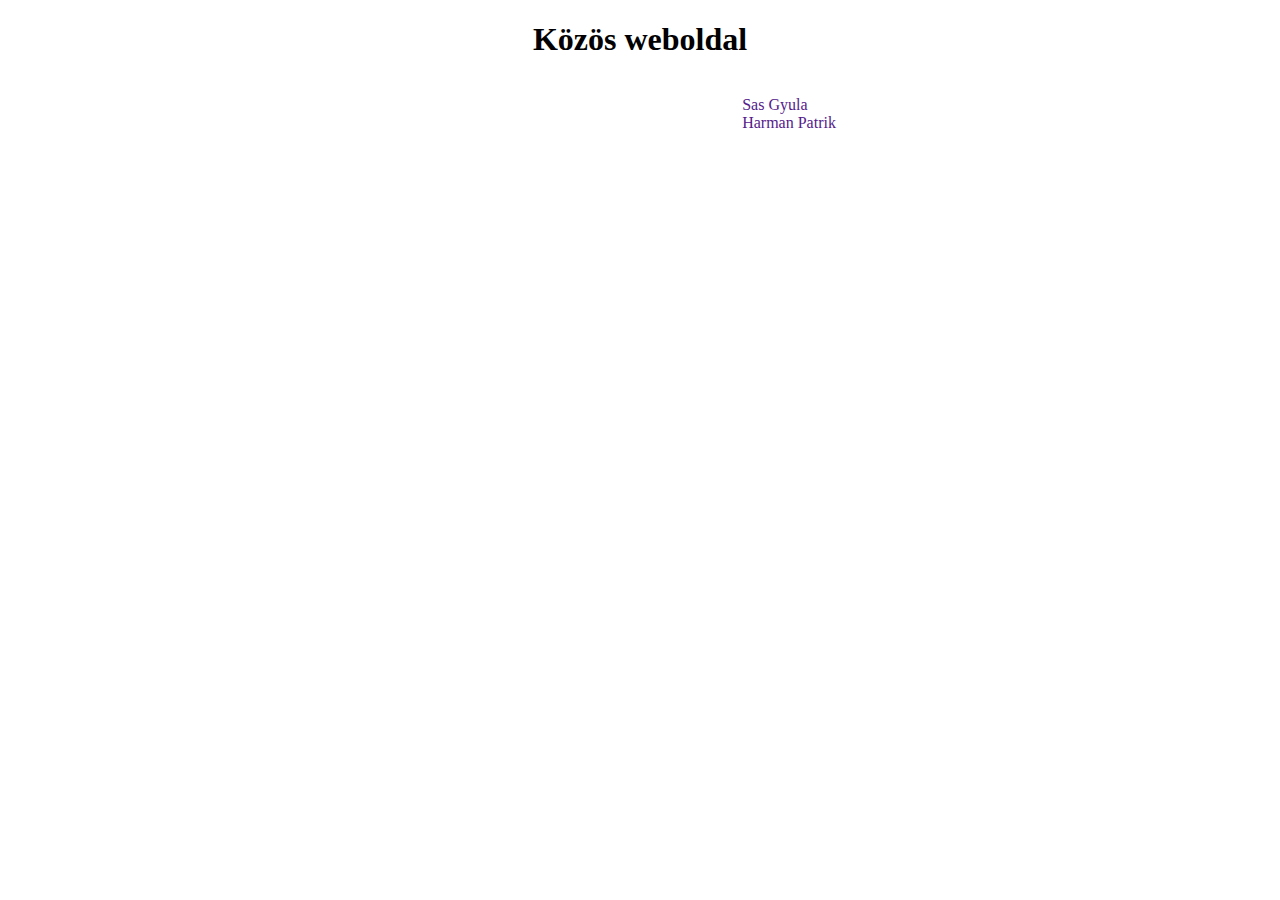
==== index.html @ 96325826 "grid area kialakitasa" ====
<!DOCTYPE html>
<html lang="hu">
<head>
    <meta charset="UTF-8">
    <meta name="viewport" content="width=device-width, initial-scale=1.0">
    <link rel="stylesheet" href="stilus.css">
    <title>Sas Gyula</title>
</head>
<body>
    <main>
        <header>
            <h1>Közös weboldal</h1>
        </header>
        <aside>
        <nav>
            <ul>
                <li><a href="">Sas Gyula</a></li>
                <li><a href="">Harman Patrik</a></li>
            </ul>
        </nav>
        </aside>
        <article>
        <table>


        </table>
        </article>
    </main>
</body>
</html>
---- stilus.css ----
body{
    width: 90%;
    max-width: 900px;
    margin: auto;
}
h1{
    text-align: center;
}
li{
    list-style: none;
}
a{
    text-decoration: none;
}
main{
    display: grid;
    grid-template-areas:
    "h h h"
    "a a b"
    ;

}
header{
    grid-area: h;
}
aside{
    grid-area: b;
}
article{
    grid-area: a;
}
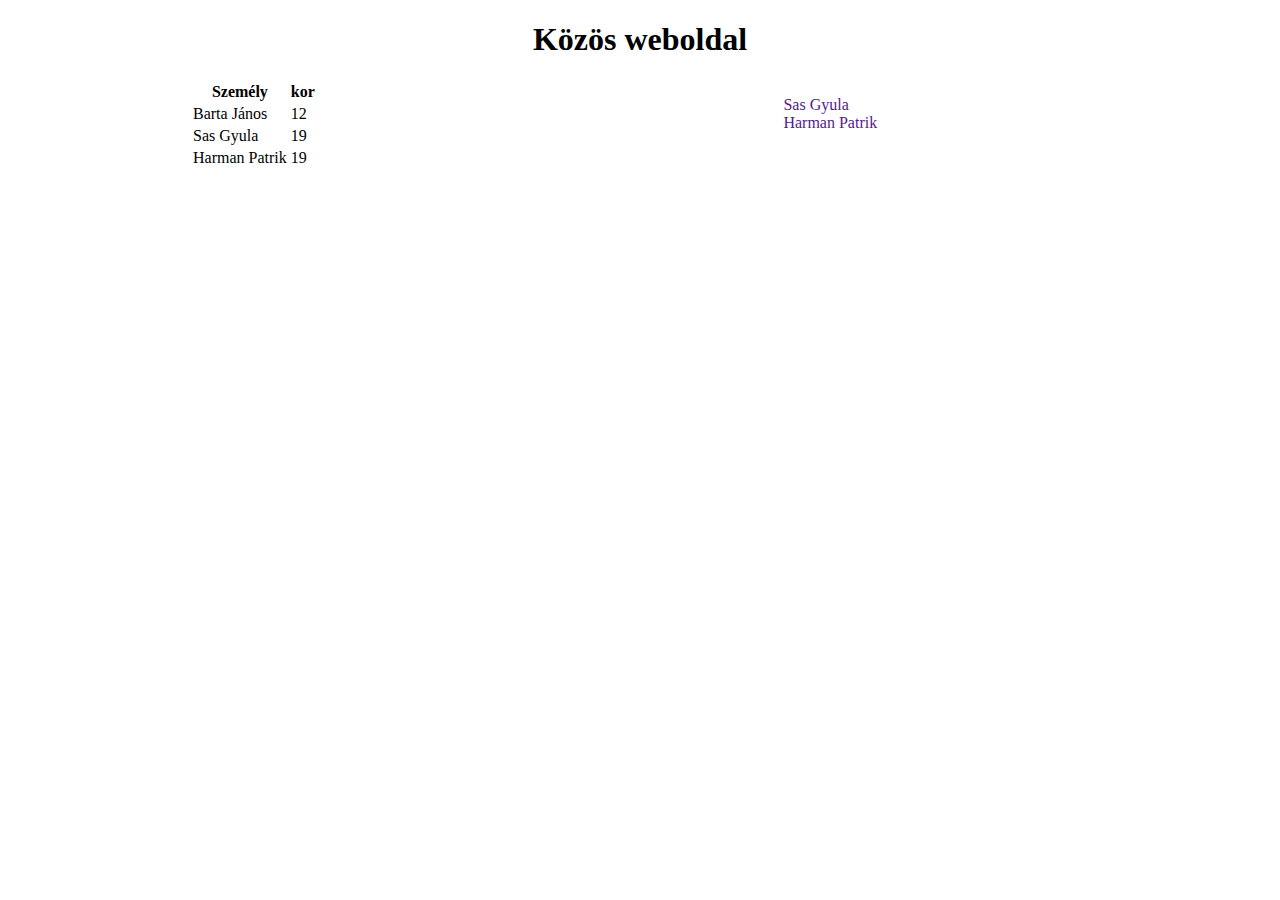
==== commit 2b9aad4f: "elsotablazat" ====
--- a/index.html
+++ b/index.html
@@ -21,6 +21,27 @@
         </aside>
         <article>
         <table>
+            <tr>
+                <th>Személy</th>
+                <th>kor</th>
+                
+            </tr>
+            <tr>
+                <td>Barta János</td>
+                <td>12</td>
+                
+            </tr>
+            <tr>
+                <td>Sas Gyula</td>
+                <td>19</td>
+                
+            </tr>
+            <tr>
+                <td>Harman Patrik</td>
+                <td>19</td>
+                
+            </tr>
+
 
 
         </table>
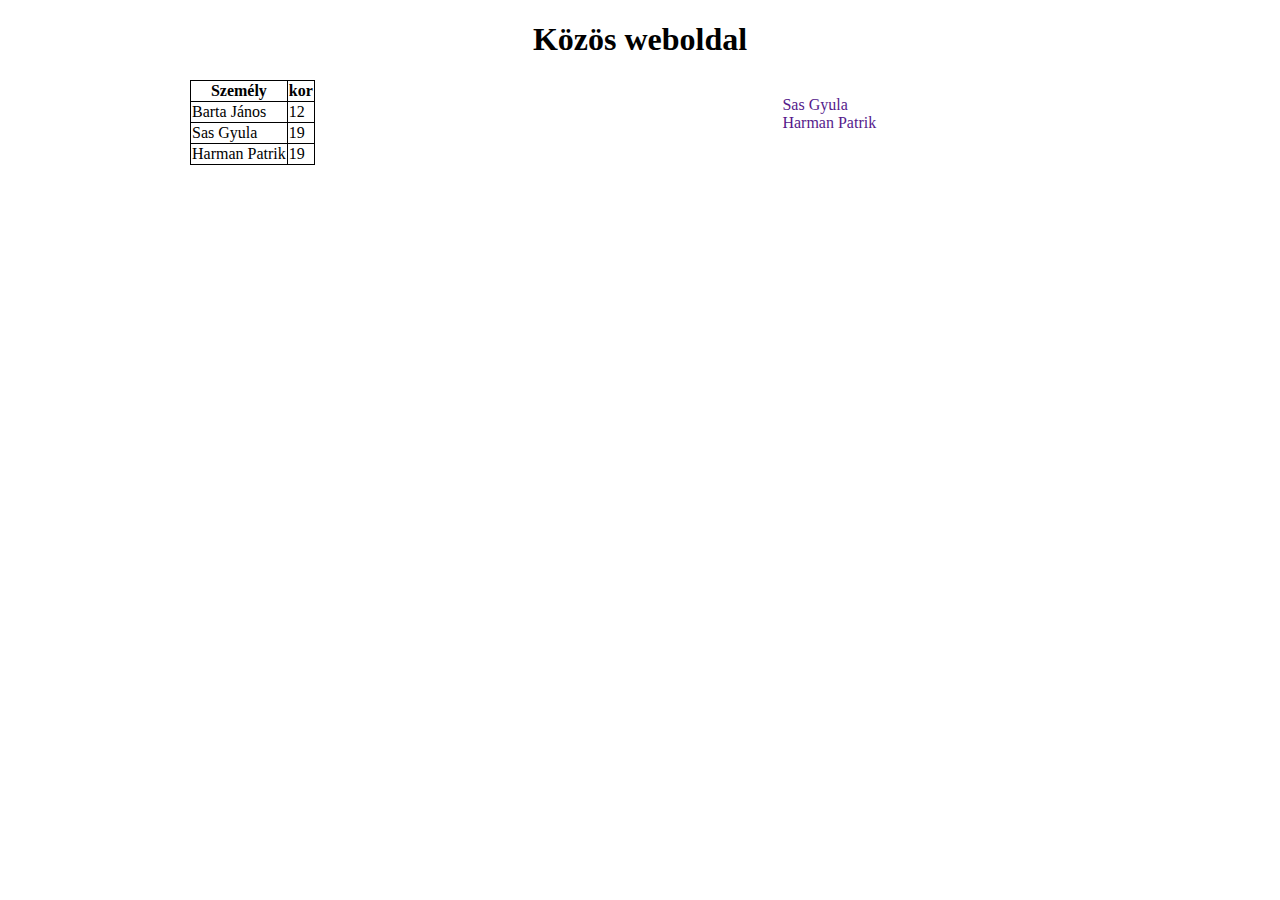
==== commit 3d433181: "t2.html letrehozasa" ====
--- a/index.html
+++ b/index.html
@@ -42,8 +42,6 @@
                 
             </tr>
 
-
-
         </table>
         </article>
     </main>
--- a/stilus.css
+++ b/stilus.css
@@ -28,4 +28,8 @@
 }
 article{
     grid-area: a;
+}
+table, td, th {
+    border: 1px solid black;
+    border-collapse: collapse;
 }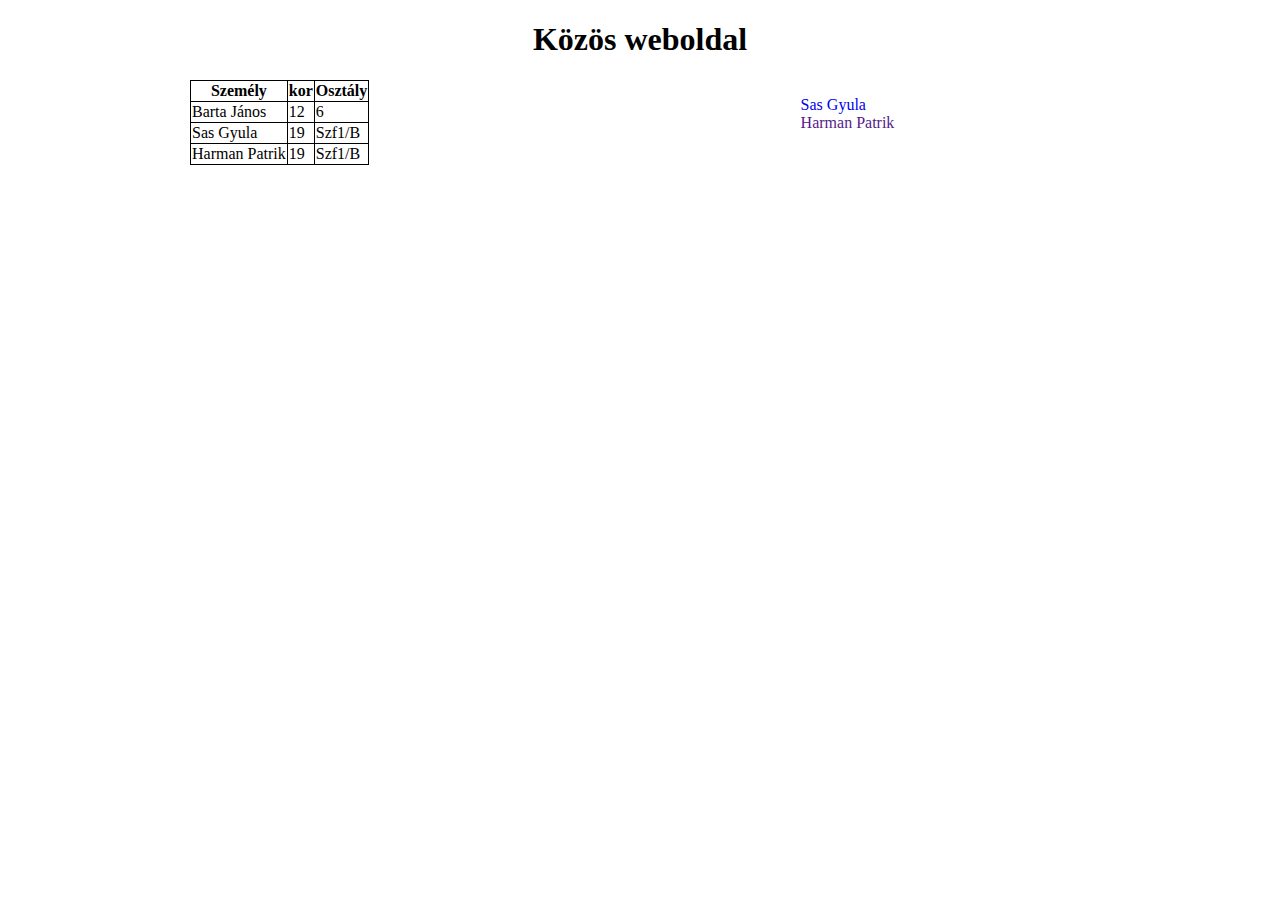
==== commit 39646371: "táblakiegészítése" ====
--- a/index.html
+++ b/index.html
@@ -4,7 +4,7 @@
     <meta charset="UTF-8">
     <meta name="viewport" content="width=device-width, initial-scale=1.0">
     <link rel="stylesheet" href="stilus.css">
-    <title>Sas Gyula</title>
+    <title>Harman Patrik</title>
 </head>
 <body>
     <main>
@@ -14,7 +14,7 @@
         <aside>
         <nav>
             <ul>
-                <li><a href="">Sas Gyula</a></li>
+                <li><a href="t2.html">Sas Gyula</a></li>
                 <li><a href="">Harman Patrik</a></li>
             </ul>
         </nav>
@@ -24,21 +24,26 @@
             <tr>
                 <th>Személy</th>
                 <th>kor</th>
+                <th>Osztály</th>
                 
             </tr>
             <tr>
                 <td>Barta János</td>
                 <td>12</td>
+                <td>6</td>
+
                 
             </tr>
             <tr>
                 <td>Sas Gyula</td>
                 <td>19</td>
+                <td>Szf1/B</td>
                 
             </tr>
             <tr>
                 <td>Harman Patrik</td>
                 <td>19</td>
+                <td>Szf1/B</td>
                 
             </tr>
 
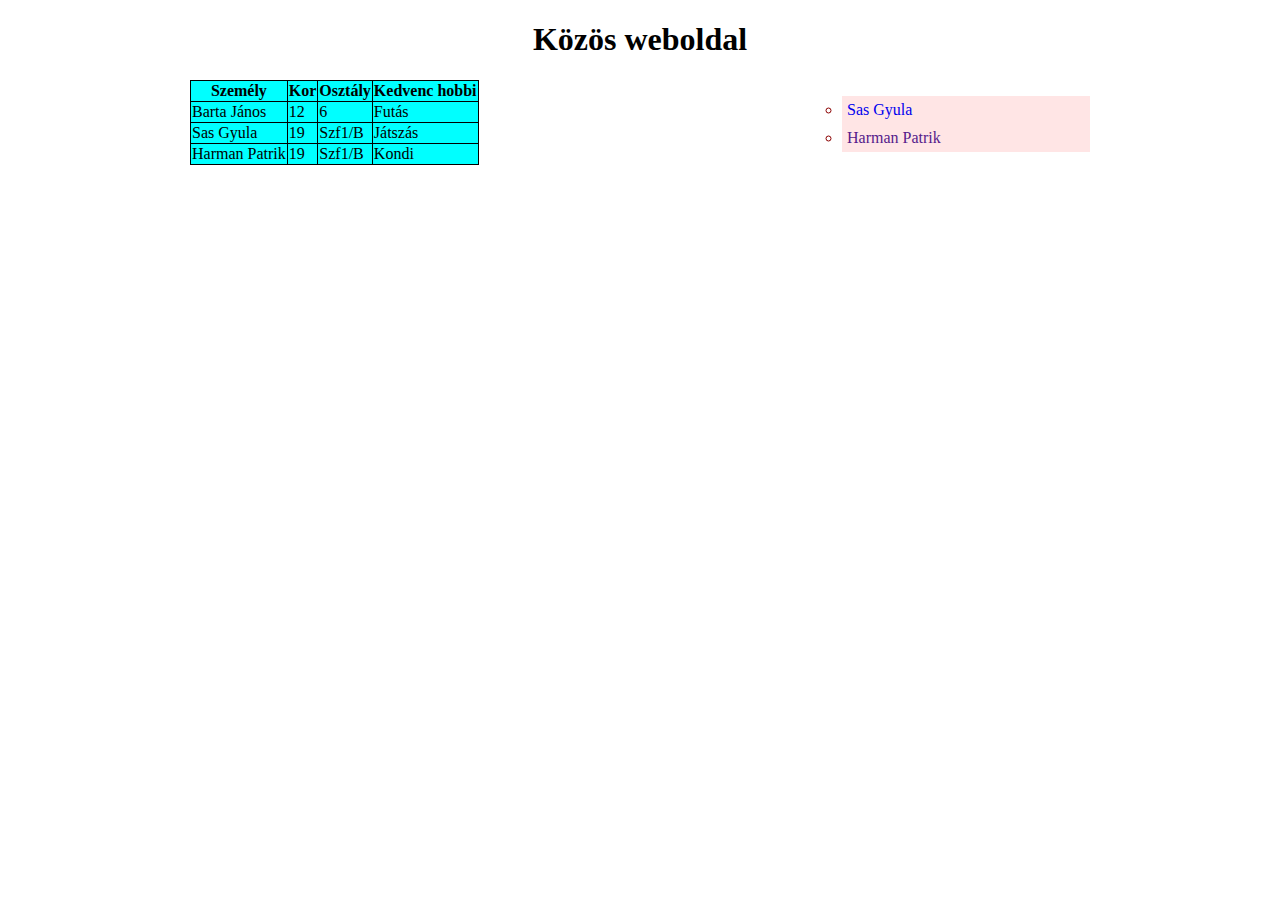
==== commit 85bf1a30: "majdnem kesz" ====
--- a/index.html
+++ b/index.html
@@ -23,14 +23,18 @@
         <table>
             <tr>
                 <th>Személy</th>
-                <th>kor</th>
+                <th>Kor</th>
                 <th>Osztály</th>
+                <th>Kedvenc hobbi</th>
+
                 
             </tr>
             <tr>
                 <td>Barta János</td>
                 <td>12</td>
                 <td>6</td>
+                <td>Futás</td>
+
 
                 
             </tr>
@@ -38,12 +42,15 @@
                 <td>Sas Gyula</td>
                 <td>19</td>
                 <td>Szf1/B</td>
+                <td>Játszás</td>
+
                 
             </tr>
             <tr>
                 <td>Harman Patrik</td>
                 <td>19</td>
                 <td>Szf1/B</td>
+                <td>Kondi</td>
                 
             </tr>
 
--- a/stilus.css
+++ b/stilus.css
@@ -8,6 +8,11 @@
 }
 li{
     list-style: none;
+    background: #ffe5e5;
+    color: darkred;
+    padding: 5px;
+    margin-left: 35px;
+    list-style-type: circle;
 }
 a{
     text-decoration: none;
@@ -32,4 +37,5 @@
 table, td, th {
     border: 1px solid black;
     border-collapse: collapse;
+    background-color: aqua;
 }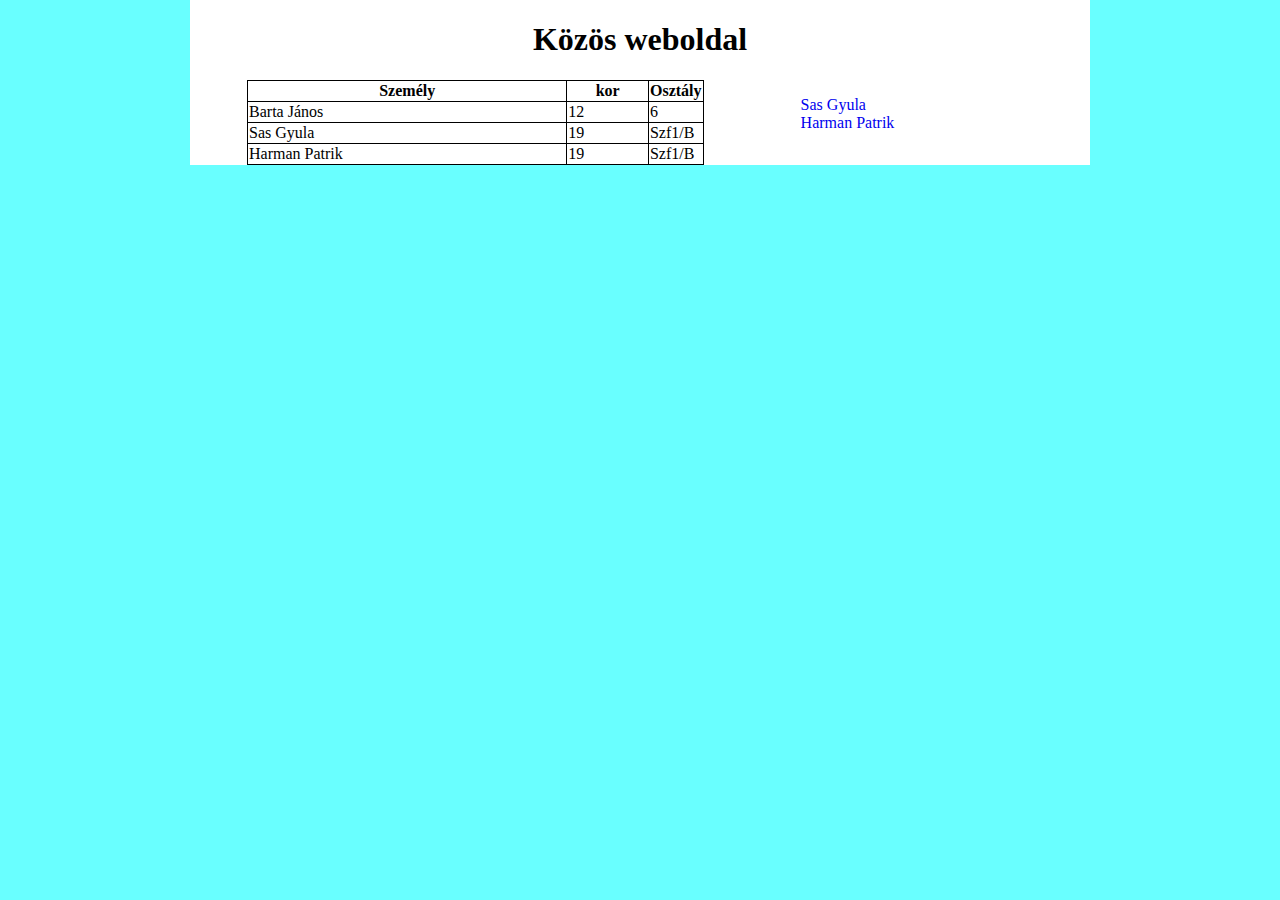
==== commit aded5777: "gyulaoraimunka" ====
--- a/index.html
+++ b/index.html
@@ -15,7 +15,7 @@
         <nav>
             <ul>
                 <li><a href="t2.html">Sas Gyula</a></li>
-                <li><a href="">Harman Patrik</a></li>
+                <li><a href="index.html">Harman Patrik</a></li>
             </ul>
         </nav>
         </aside>
@@ -23,18 +23,14 @@
         <table>
             <tr>
                 <th>Személy</th>
-                <th>Kor</th>
+                <th>kor</th>
                 <th>Osztály</th>
-                <th>Kedvenc hobbi</th>
-
                 
             </tr>
             <tr>
                 <td>Barta János</td>
                 <td>12</td>
                 <td>6</td>
-                <td>Futás</td>
-
 
                 
             </tr>
@@ -42,15 +38,12 @@
                 <td>Sas Gyula</td>
                 <td>19</td>
                 <td>Szf1/B</td>
-                <td>Játszás</td>
-
                 
             </tr>
             <tr>
                 <td>Harman Patrik</td>
                 <td>19</td>
                 <td>Szf1/B</td>
-                <td>Kondi</td>
                 
             </tr>
 
--- a/stilus.css
+++ b/stilus.css
@@ -2,17 +2,14 @@
     width: 90%;
     max-width: 900px;
     margin: auto;
+    background-color: rgba(0, 255, 255, 0.589);
 }
+
 h1{
     text-align: center;
 }
 li{
     list-style: none;
-    background: #ffe5e5;
-    color: darkred;
-    padding: 5px;
-    margin-left: 35px;
-    list-style-type: circle;
 }
 a{
     text-decoration: none;
@@ -21,21 +18,35 @@
     display: grid;
     grid-template-areas:
     "h h h"
-    "a a b"
+    "a a j"
     ;
-
+    background-color: white;
 }
 header{
     grid-area: h;
 }
 aside{
-    grid-area: b;
+    grid-area: j;
 }
 article{
     grid-area: a;
 }
+footer p{
+    text-align: center;
+}
 table, td, th {
+    width: 80%;
+    margin: auto;
     border: 1px solid black;
     border-collapse: collapse;
-    background-color: aqua;
-}+}
+@media screen and (max-width: 600px) {
+    main {
+        grid-template-areas: 
+            "h"
+            "j"
+            "a"
+            "f"
+      ;
+    }
+  }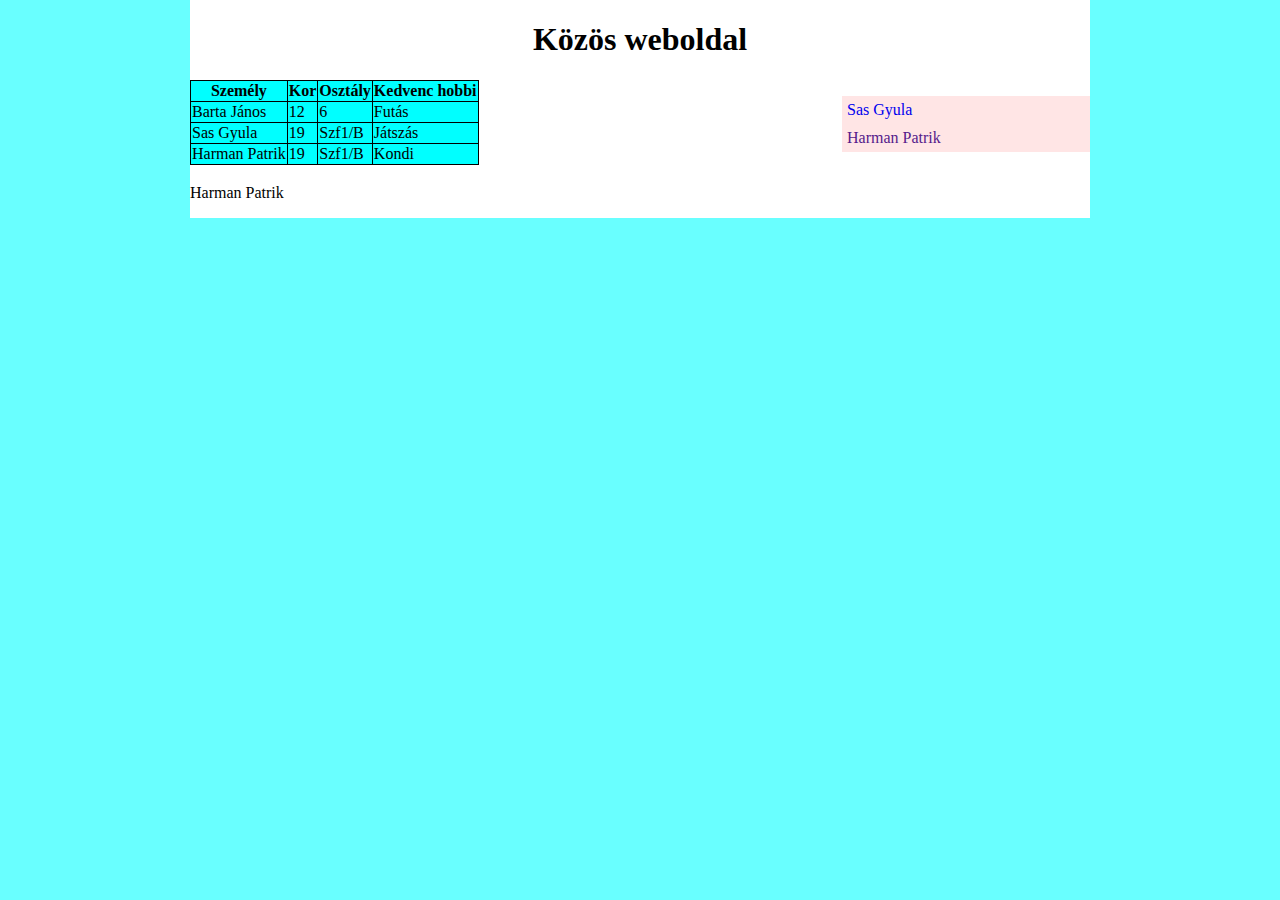
==== commit be67c12d: "patrikoraimunka" ====
--- a/index.html
+++ b/index.html
@@ -15,7 +15,7 @@
         <nav>
             <ul>
                 <li><a href="t2.html">Sas Gyula</a></li>
-                <li><a href="index.html">Harman Patrik</a></li>
+                <li><a href="">Harman Patrik</a></li>
             </ul>
         </nav>
         </aside>
@@ -23,14 +23,18 @@
         <table>
             <tr>
                 <th>Személy</th>
-                <th>kor</th>
+                <th>Kor</th>
                 <th>Osztály</th>
+                <th>Kedvenc hobbi</th>
+
                 
             </tr>
             <tr>
                 <td>Barta János</td>
                 <td>12</td>
                 <td>6</td>
+                <td>Futás</td>
+
 
                 
             </tr>
@@ -38,17 +42,23 @@
                 <td>Sas Gyula</td>
                 <td>19</td>
                 <td>Szf1/B</td>
+                <td>Játszás</td>
+
                 
             </tr>
             <tr>
                 <td>Harman Patrik</td>
                 <td>19</td>
                 <td>Szf1/B</td>
+                <td>Kondi</td>
                 
             </tr>
 
         </table>
         </article>
+        <footer>
+            <p>Harman Patrik</p>
+        </footer>
     </main>
 </body>
 </html>--- a/stilus.css
+++ b/stilus.css
@@ -10,6 +10,11 @@
 }
 li{
     list-style: none;
+    background: #ffe5e5;
+    color: darkred;
+    padding: 5px;
+    margin-left: 35px;
+   
 }
 a{
     text-decoration: none;
@@ -31,22 +36,8 @@
 article{
     grid-area: a;
 }
-footer p{
-    text-align: center;
-}
 table, td, th {
-    width: 80%;
-    margin: auto;
     border: 1px solid black;
     border-collapse: collapse;
+    background-color: aqua;
 }
-@media screen and (max-width: 600px) {
-    main {
-        grid-template-areas: 
-            "h"
-            "j"
-            "a"
-            "f"
-      ;
-    }
-  }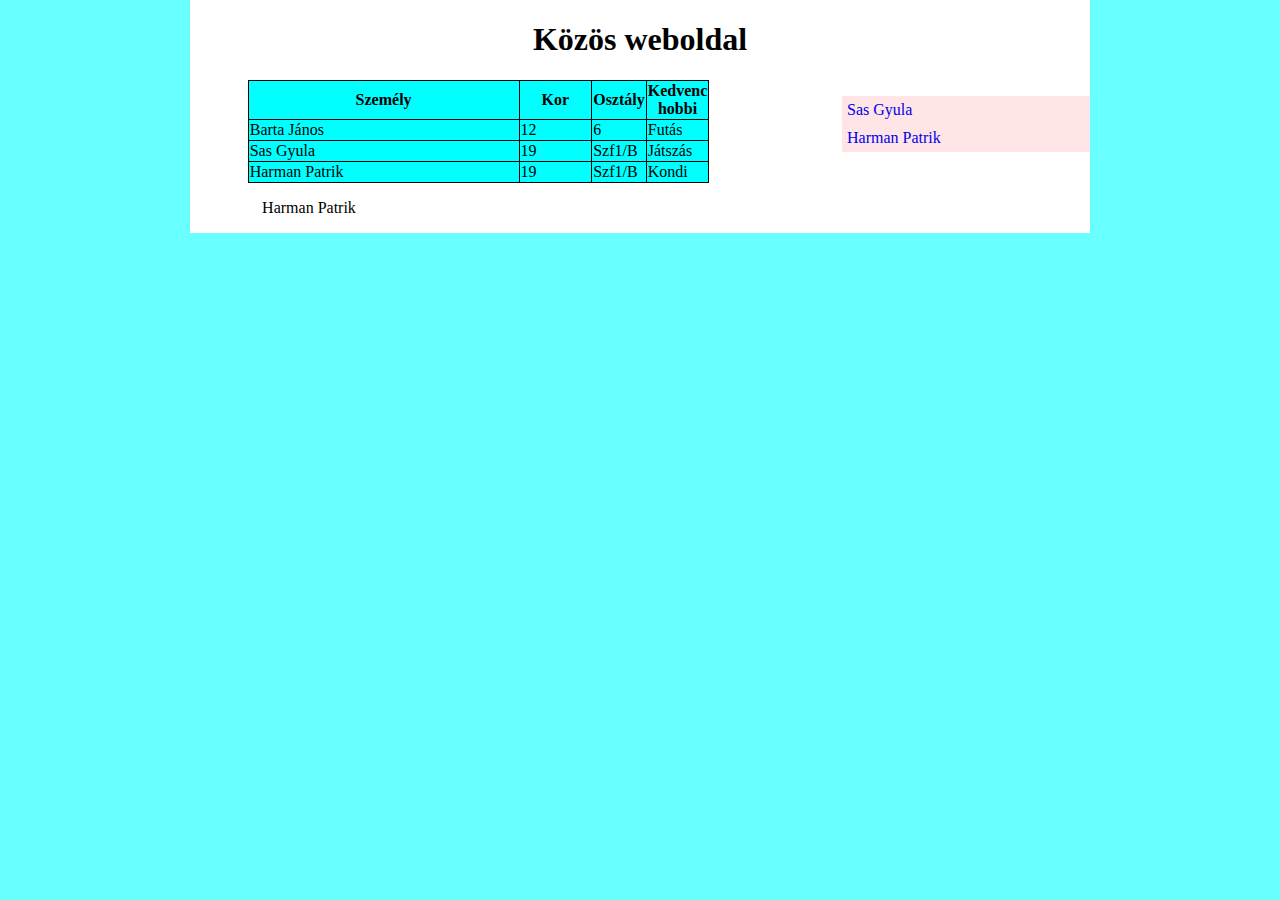
==== commit 0e0fed01: "patrikoraimunka" ====
--- a/index.html
+++ b/index.html
@@ -15,7 +15,7 @@
         <nav>
             <ul>
                 <li><a href="t2.html">Sas Gyula</a></li>
-                <li><a href="">Harman Patrik</a></li>
+                <li><a href="index.html">Harman Patrik</a></li>
             </ul>
         </nav>
         </aside>
--- a/stilus.css
+++ b/stilus.css
@@ -36,8 +36,26 @@
 article{
     grid-area: a;
 }
+footer p{
+    text-align: center;
+}
 table, td, th {
+    width: 80%;
+    margin: auto;
     border: 1px solid black;
     border-collapse: collapse;
     background-color: aqua;
 }
+<<<<<<< HEAD
+=======
+@media screen and (max-width: 600px) {
+    main {
+        grid-template-areas: 
+            "h"
+            "j"
+            "a"
+            "f"
+      ;
+    }
+  }
+>>>>>>> aded57770ddb16a6182305b01a1bbf21378f495f
